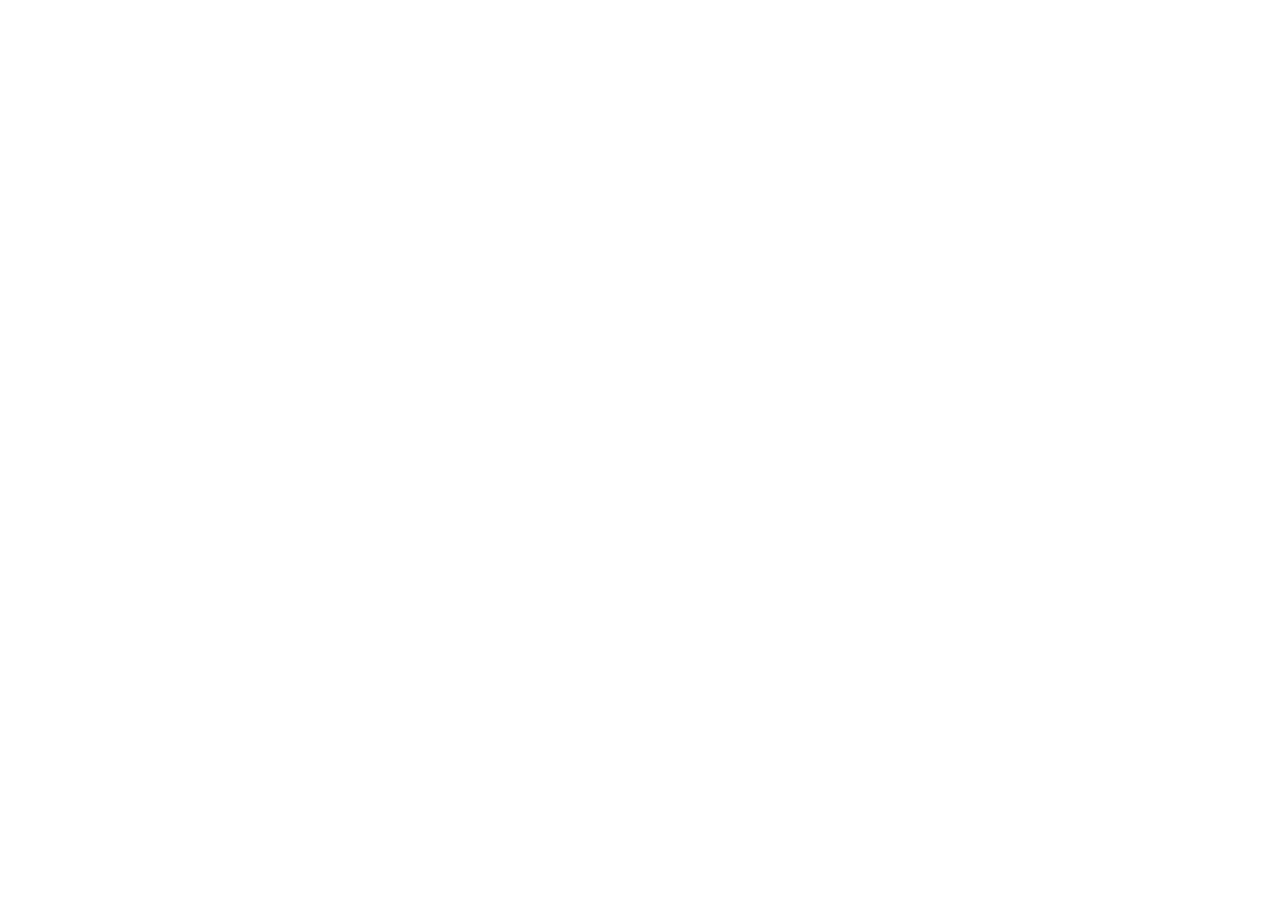
==== advanced-function.html @ 0558e2fc "version 3" ====
<!DOCTYPE html>
<html>
    <head>
        <title>Advanced functions</title>
    </head>
    <body>
        

        <script>
                function greeting(){
                    console.log('hrllo');
                }
                greeting();

                const object1={
                    num:25,
                    greet: function greeting1(){
                        console.log('hai');
                    }

                }
                object1.greet();
        </script>
    </body>

</html>
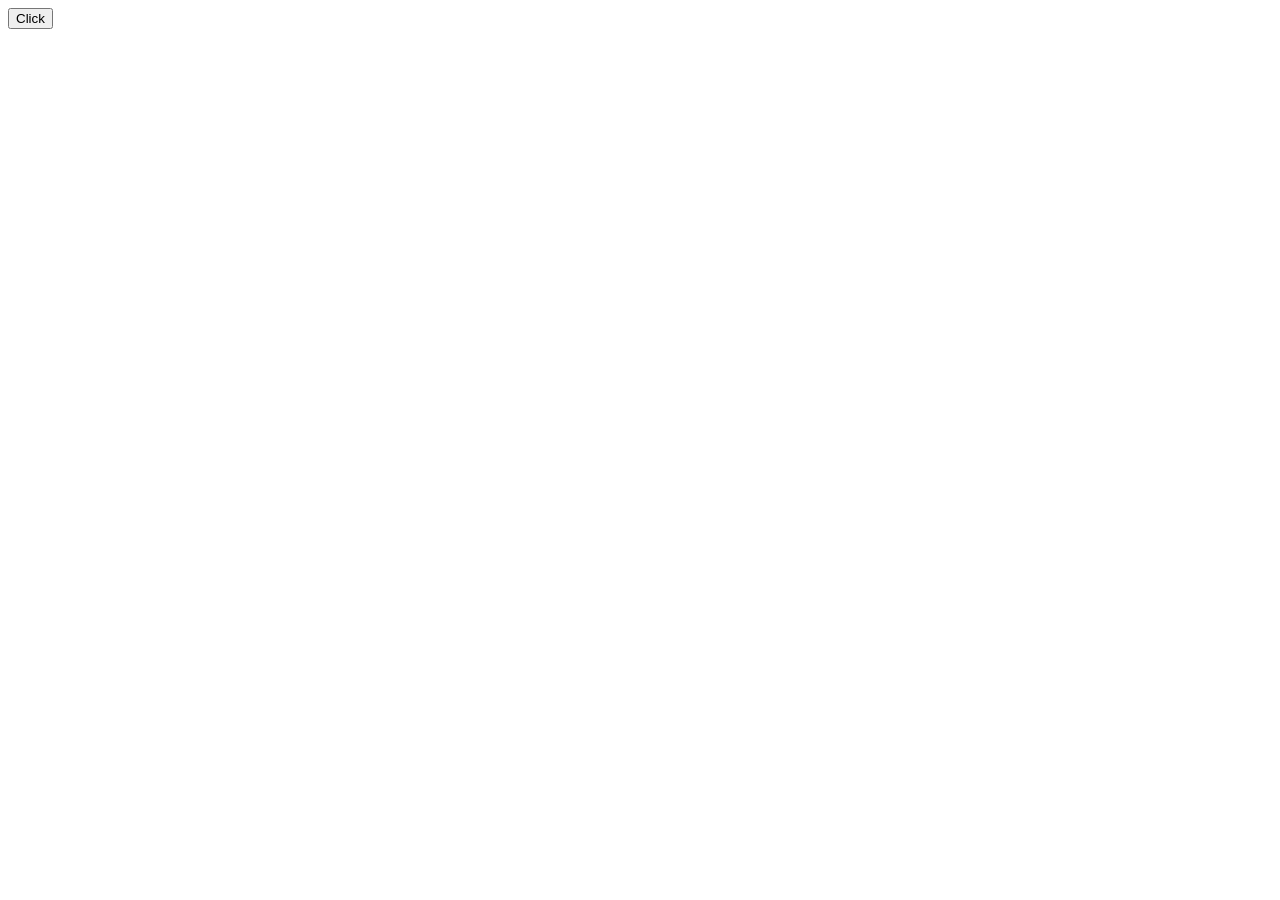
==== commit d20d1cf6: "version 7" ====
--- a/advanced-function.html
+++ b/advanced-function.html
@@ -5,9 +5,14 @@
     </head>
     <body>
         
+        <button onclick="" class="js-button-click">Click</button>
 
         <script>
-                function greeting(){
+
+            const buttonElement= document.querySelector('.js-button-click');
+            buttonElement.addEventListener('click',()=>{console.log('clicked')})
+
+               /* function greeting(){
                     console.log('hrllo');
                 }
                 greeting();
@@ -20,6 +25,18 @@
 
                 }
                 object1.greet();
+
+                console.log('hello advacd');
+
+                const arr=['first','second','third'];
+
+                arr.forEach(function(val,ind){
+                    console.log(ind);
+                    console.log(val);
+                })
+
+                */
+
         </script>
     </body>
 
